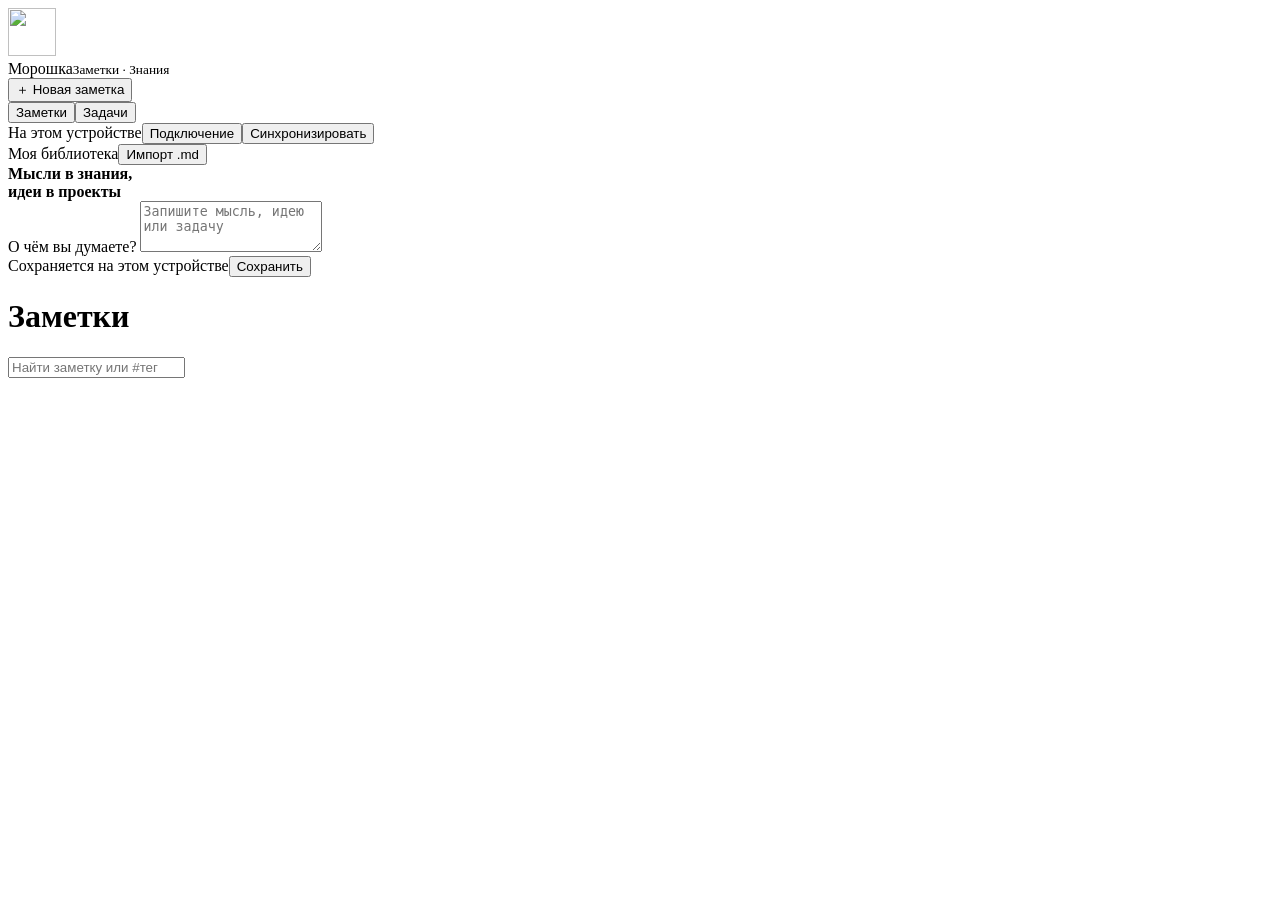
==== web/index.html @ 7c84871a "Apply Moroshka visual system to web and preserve offline capture Bundle approved local assets and ty" ====
<!doctype html>
<html lang="ru"><head><meta charset="utf-8"><meta name="viewport" content="width=device-width,initial-scale=1"><meta name="theme-color" content="#FCF5F2" media="(prefers-color-scheme: light)"><meta name="theme-color" content="#211B29" media="(prefers-color-scheme: dark)"><link rel="icon" href="/icon.png"><link rel="stylesheet" href="/style.css"><title>Moroshka Notes</title><script type="module" src="/app.js"></script></head>
<body>
<div class="shell">
<aside><div class="brand"><img src="/assets/cloudberry.webp" width="48" height="48" alt=""><div>Морошка<small>Заметки · Знания</small></div></div>
<button id="new" class="primary">＋ Новая заметка</button>
<nav aria-label="Библиотека"><button class="nav-notes" data-view="notes" aria-current="page">Заметки</button><button class="nav-tasks" data-view="tasks">Задачи</button></nav>
<div class="connection"><span id="status" role="status">На этом устройстве</span><button id="connect">Подключение</button><button id="sync">Синхронизировать</button></div></aside>
<main><div class="top"><span>Моя библиотека</span><button id="import">Импорт .md</button><input id="file" type="file" accept=".md,text/markdown,text/plain" multiple hidden></div>
<div class="hero"><strong>Мысли в знания,<br>идеи в проекты</strong></div>
<form id="capture" class="composer">
<label for="capture-text">О чём вы думаете?</label>
<textarea id="capture-text" rows="3" placeholder="Запишите мысль, идею или задачу"></textarea>
<div class="capture-actions"><span id="capture-status" role="status">Сохраняется на этом устройстве</span><button class="primary" type="submit">Сохранить</button></div>
</form>
<header><h1 id="heading">Заметки</h1><span id="count"></span></header>
<label class="search"><span class="search-icon" aria-hidden="true"></span><input type="search" id="search" aria-label="Поиск" placeholder="Найти заметку или #тег"></label>
<div id="items"></div></main>
<section id="reader" hidden><div class="readerBar"><button id="close" aria-label="Закрыть редактор">← Библиотека</button><button id="export">Скачать .md</button></div>
<label for="body">Markdown</label><textarea id="body" spellcheck="true" placeholder="# Название заметки"></textarea>
<div class="editorActions"><span id="saved" role="status"></span><button id="summary" class="summary-button">Резюме в OpenRouter</button></div>
<div id="related"></div></section></div>
<dialog id="settings"><h2>Подключить устройство</h2>
<p>На телефоне откройте «Подключить другое устройство» и введите этот код.</p>
<div id="pair-code" class="pair-code" aria-live="polite">Получаем код…</div>
<p id="pair-status" role="status">Код действует две минуты.</p>
<button id="pair-retry" hidden>Получить новый код</button>
<details><summary>Ввести ключ вручную</summary><form method="dialog">
<label for="key">Ключ синхронизации</label><input type="password" id="key" autocomplete="off">
<div class="row"><button value="save" class="primary">Подключить</button></div></form></details>
<form method="dialog"><div class="row"><button value="cancel">Закрыть</button></div></form></dialog>
<dialog id="message"><h2 id="msgTitle"></h2><p id="msgText"></p><form method="dialog"><button>Закрыть</button></form></dialog>
</body></html>
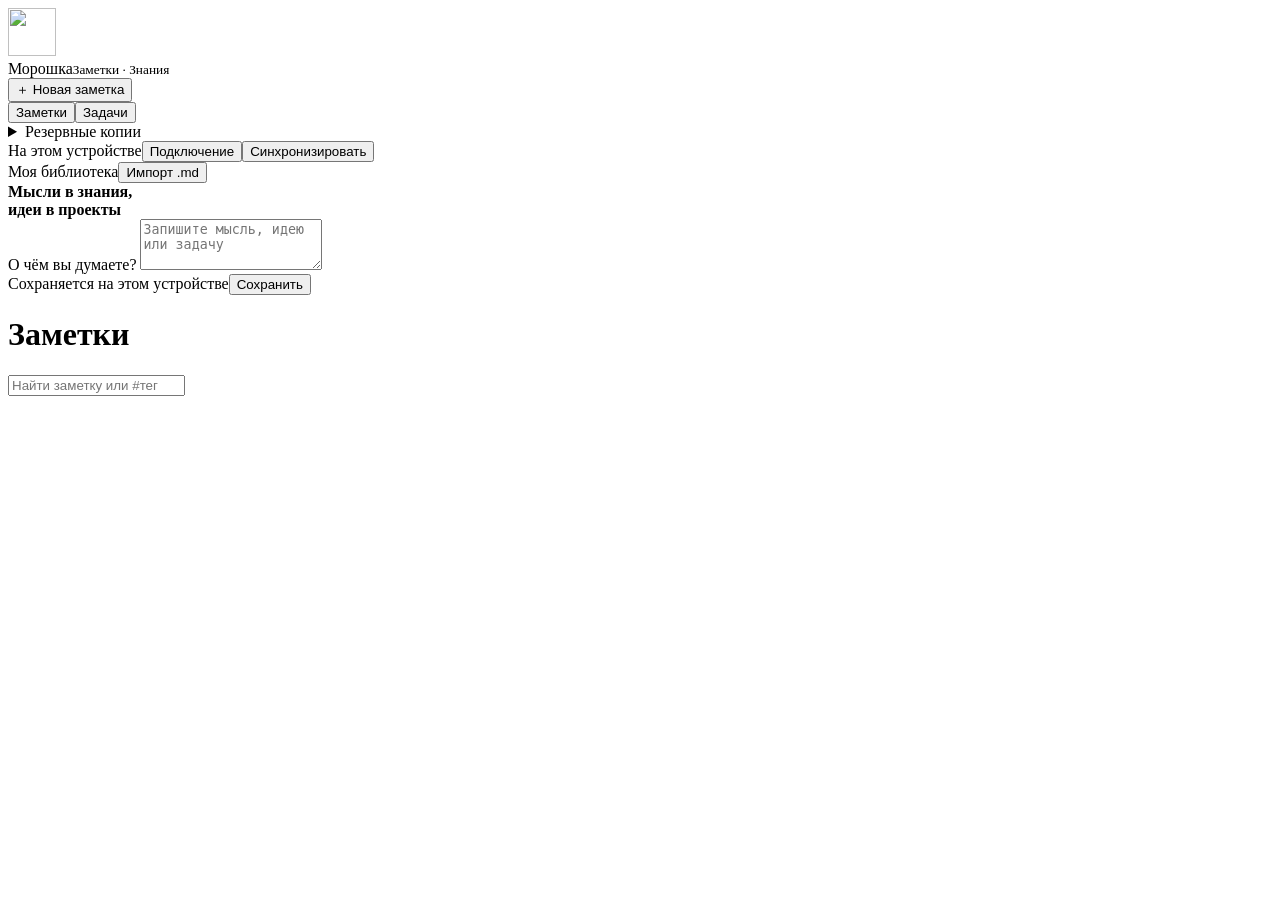
==== commit d7f96f80: "Add interoperable web archive, offline restore, and permanent browser CI checks" ====
--- a/web/index.html
+++ b/web/index.html
@@ -5,6 +5,7 @@
 <aside><div class="brand"><img src="/assets/cloudberry.webp" width="48" height="48" alt=""><div>Морошка<small>Заметки · Знания</small></div></div>
 <button id="new" class="primary">＋ Новая заметка</button>
 <nav aria-label="Библиотека"><button class="nav-notes" data-view="notes" aria-current="page">Заметки</button><button class="nav-tasks" data-view="tasks">Задачи</button></nav>
+<details class="archive-menu"><summary>Резервные копии</summary><p>Все сохранённые заметки в одном JSON. Без ключей подключения; текст не зашифрован.</p><button id="backup-export">Сохранить архив</button><button id="backup-import">Восстановить из архива</button><input id="backup-file" type="file" accept=".json,application/json" hidden></details>
 <div class="connection"><span id="status" role="status">На этом устройстве</span><button id="connect">Подключение</button><button id="sync">Синхронизировать</button></div></aside>
 <main><div class="top"><span>Моя библиотека</span><button id="import">Импорт .md</button><input id="file" type="file" accept=".md,text/markdown,text/plain" multiple hidden></div>
 <div class="hero"><strong>Мысли в знания,<br>идеи в проекты</strong></div>
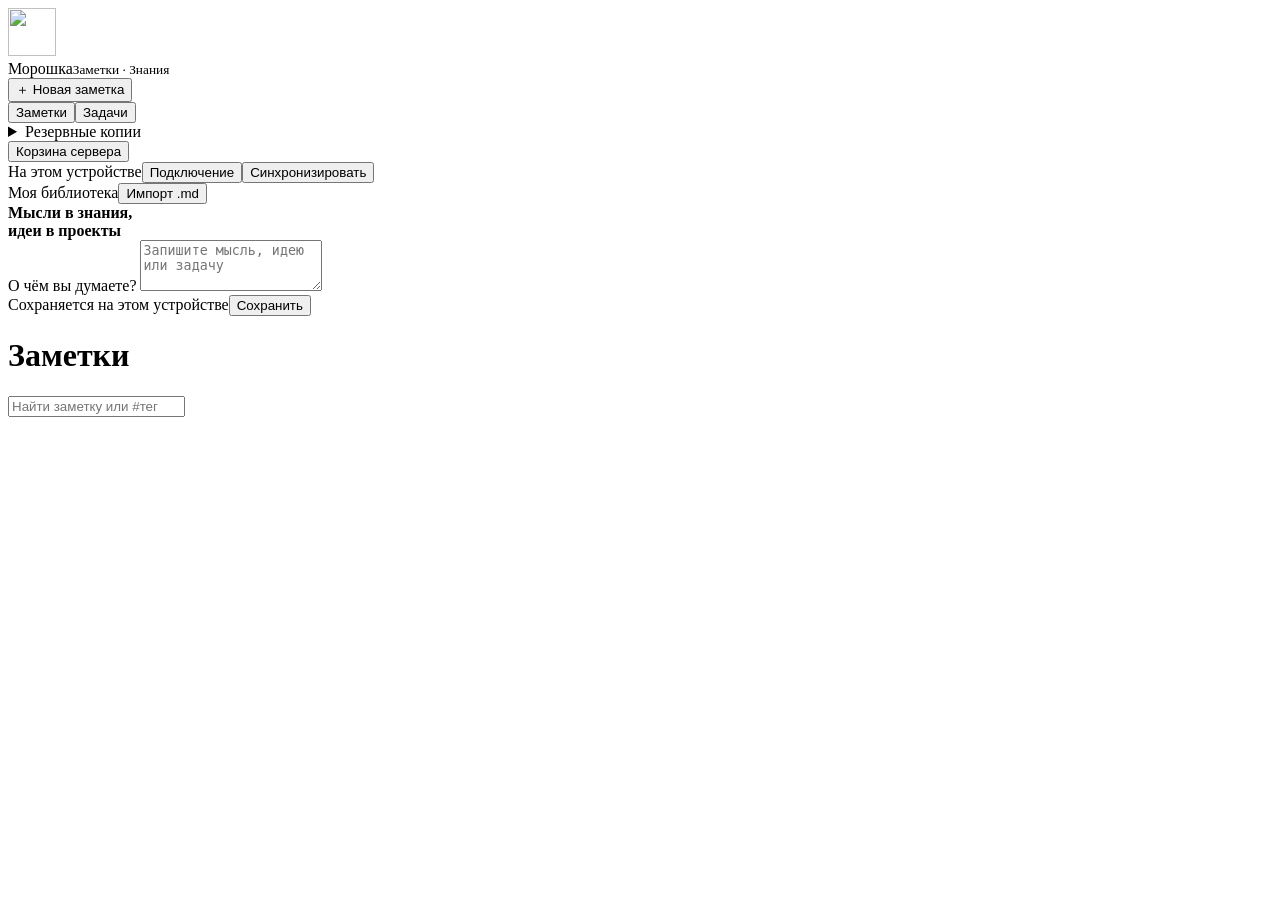
==== commit 3ac4984e: "Expose server history and trash in web UI with safe copy recovery and regression tests" ====
--- a/web/index.html
+++ b/web/index.html
@@ -6,6 +6,7 @@
 <button id="new" class="primary">＋ Новая заметка</button>
 <nav aria-label="Библиотека"><button class="nav-notes" data-view="notes" aria-current="page">Заметки</button><button class="nav-tasks" data-view="tasks">Задачи</button></nav>
 <details class="archive-menu"><summary>Резервные копии</summary><p>Все сохранённые заметки в одном JSON. Без ключей подключения; текст не зашифрован.</p><button id="backup-export">Сохранить архив</button><button id="backup-import">Восстановить из архива</button><input id="backup-file" type="file" accept=".json,application/json" hidden></details>
+<button id="trash" class="trash-action">Корзина сервера</button>
 <div class="connection"><span id="status" role="status">На этом устройстве</span><button id="connect">Подключение</button><button id="sync">Синхронизировать</button></div></aside>
 <main><div class="top"><span>Моя библиотека</span><button id="import">Импорт .md</button><input id="file" type="file" accept=".md,text/markdown,text/plain" multiple hidden></div>
 <div class="hero"><strong>Мысли в знания,<br>идеи в проекты</strong></div>
@@ -19,7 +20,7 @@
 <div id="items"></div></main>
 <section id="reader" hidden><div class="readerBar"><button id="close" aria-label="Закрыть редактор">← Библиотека</button><button id="export">Скачать .md</button></div>
 <label for="body">Markdown</label><textarea id="body" spellcheck="true" placeholder="# Название заметки"></textarea>
-<div class="editorActions"><span id="saved" role="status"></span><button id="summary" class="summary-button">Резюме в OpenRouter</button></div>
+<div class="editorActions"><span id="saved" role="status"></span><button id="history">История сервера</button><button id="delete-note">В корзину сервера</button><button id="summary" class="summary-button">Резюме в OpenRouter</button></div>
 <div id="related"></div></section></div>
 <dialog id="settings"><h2>Подключить устройство</h2>
 <p>На телефоне откройте «Подключить другое устройство» и введите этот код.</p>
@@ -30,5 +31,12 @@
 <label for="key">Ключ синхронизации</label><input type="password" id="key" autocomplete="off">
 <div class="row"><button value="save" class="primary">Подключить</button></div></form></details>
 <form method="dialog"><div class="row"><button value="cancel">Закрыть</button></div></form></dialog>
+<dialog id="server-archive" aria-labelledby="archive-title"><h2 id="archive-title">История сервера</h2>
+<p id="archive-hint"></p><p id="archive-status" role="status"></p>
+<div id="archive-items"></div>
+<pre id="archive-preview" tabindex="0" aria-label="Текст сохранённой редакции" hidden></pre>
+<div class="row"><button id="archive-history" hidden>История этой заметки</button><button id="archive-copy" class="primary" disabled>Сохранить копию</button></div>
+<form method="dialog"><div class="row"><button>Закрыть</button></div></form>
+</dialog>
 <dialog id="message"><h2 id="msgTitle"></h2><p id="msgText"></p><form method="dialog"><button>Закрыть</button></form></dialog>
 </body></html>
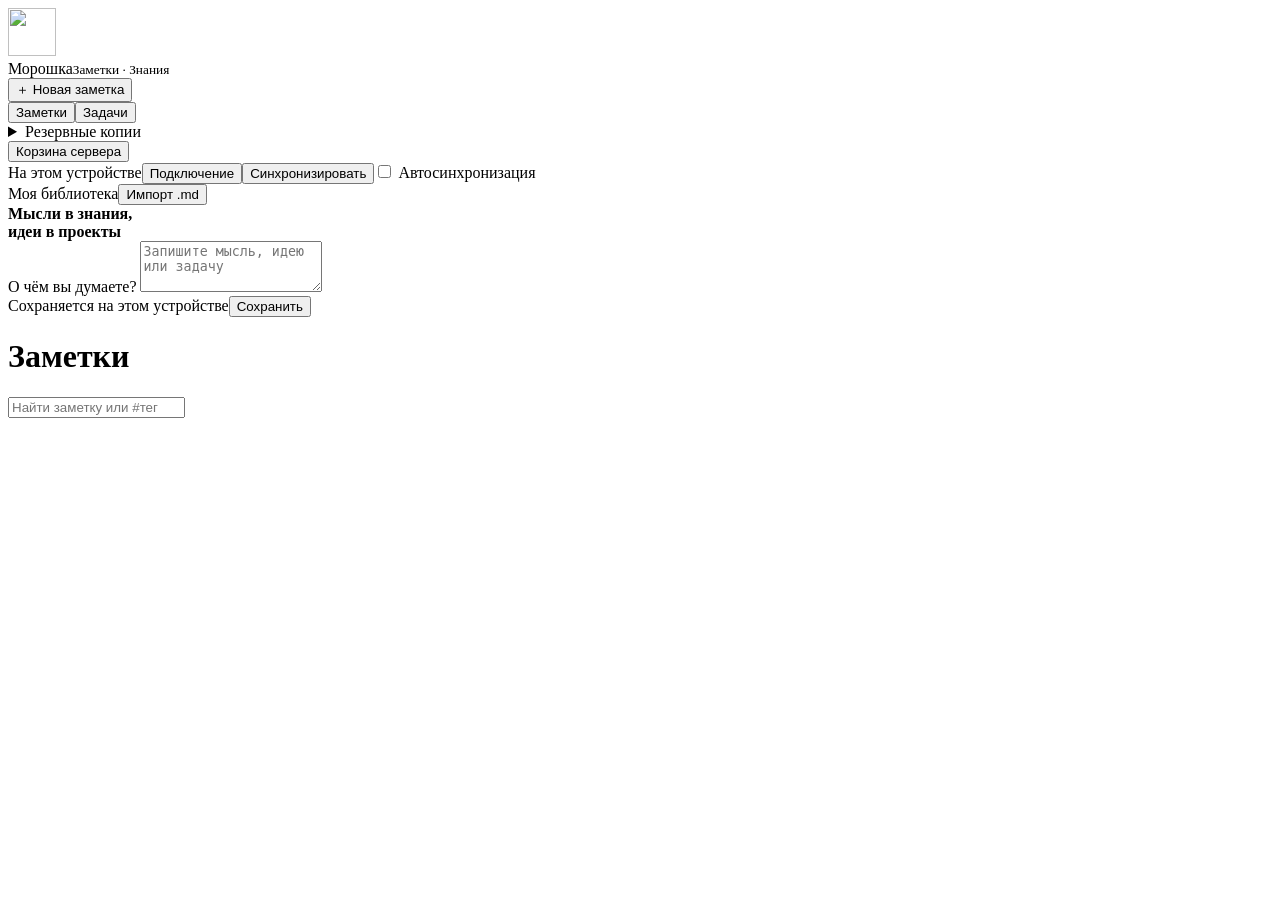
==== commit 639d56ae: "Implement opt-in nonblocking browser auto-sync and in-flight edit regression checks" ====
--- a/web/index.html
+++ b/web/index.html
@@ -7,7 +7,7 @@
 <nav aria-label="Библиотека"><button class="nav-notes" data-view="notes" aria-current="page">Заметки</button><button class="nav-tasks" data-view="tasks">Задачи</button></nav>
 <details class="archive-menu"><summary>Резервные копии</summary><p>Все сохранённые заметки в одном JSON. Без ключей подключения; текст не зашифрован.</p><button id="backup-export">Сохранить архив</button><button id="backup-import">Восстановить из архива</button><input id="backup-file" type="file" accept=".json,application/json" hidden></details>
 <button id="trash" class="trash-action">Корзина сервера</button>
-<div class="connection"><span id="status" role="status">На этом устройстве</span><button id="connect">Подключение</button><button id="sync">Синхронизировать</button></div></aside>
+<div class="connection"><span id="status" role="status">На этом устройстве</span><button id="connect">Подключение</button><button id="sync">Синхронизировать</button><label class="auto-sync-control"><input type="checkbox" id="auto-sync"> Автосинхронизация</label></div></aside>
 <main><div class="top"><span>Моя библиотека</span><button id="import">Импорт .md</button><input id="file" type="file" accept=".md,text/markdown,text/plain" multiple hidden></div>
 <div class="hero"><strong>Мысли в знания,<br>идеи в проекты</strong></div>
 <form id="capture" class="composer">
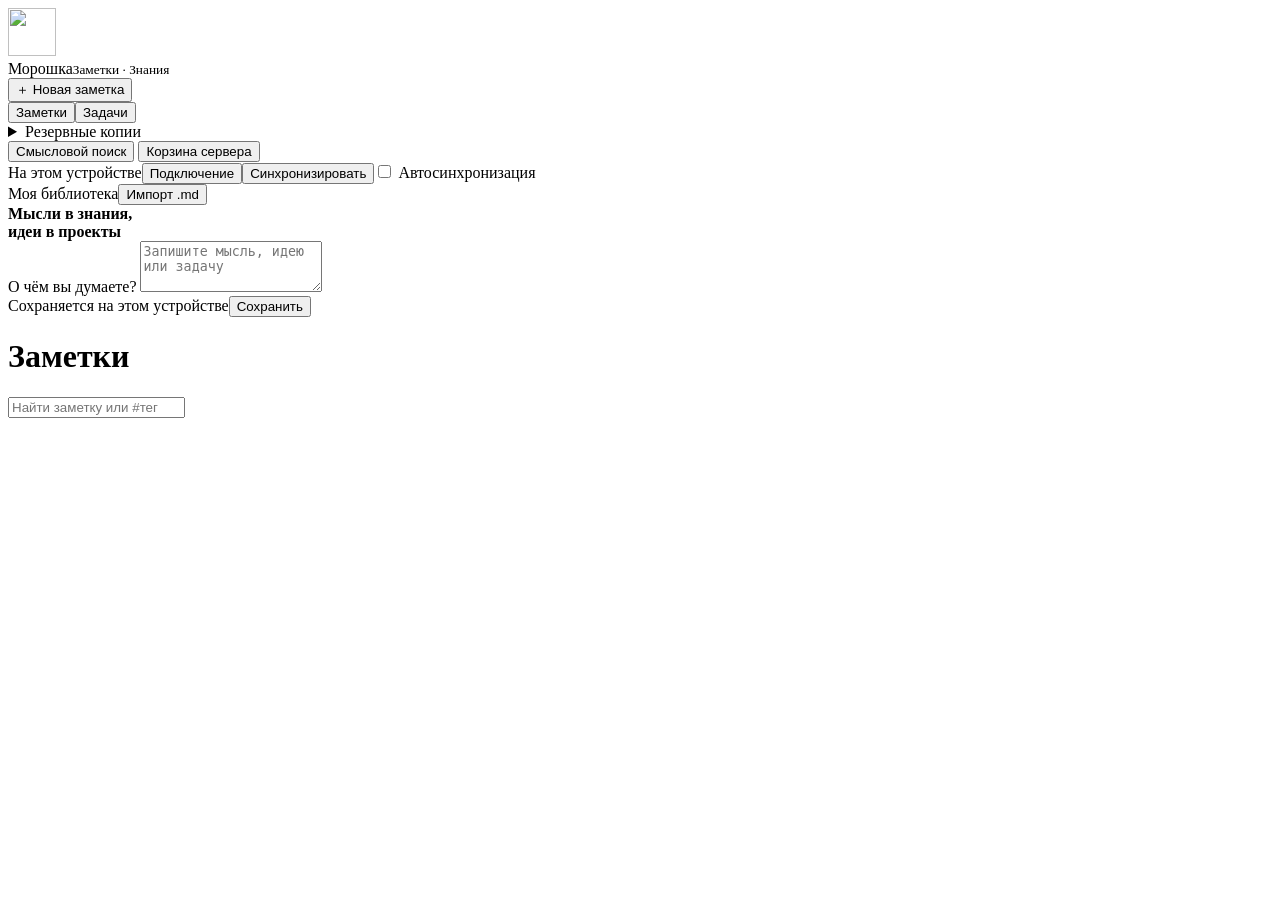
==== commit 614a4581: "Add web review UI for AI proposals, semantic indexing, search and explicit links" ====
--- a/web/index.html
+++ b/web/index.html
@@ -6,6 +6,7 @@
 <button id="new" class="primary">＋ Новая заметка</button>
 <nav aria-label="Библиотека"><button class="nav-notes" data-view="notes" aria-current="page">Заметки</button><button class="nav-tasks" data-view="tasks">Задачи</button></nav>
 <details class="archive-menu"><summary>Резервные копии</summary><p>Все сохранённые заметки в одном JSON. Без ключей подключения; текст не зашифрован.</p><button id="backup-export">Сохранить архив</button><button id="backup-import">Восстановить из архива</button><input id="backup-file" type="file" accept=".json,application/json" hidden></details>
+<button id="ai-search" class="trash-action">Смысловой поиск</button>
 <button id="trash" class="trash-action">Корзина сервера</button>
 <div class="connection"><span id="status" role="status">На этом устройстве</span><button id="connect">Подключение</button><button id="sync">Синхронизировать</button><label class="auto-sync-control"><input type="checkbox" id="auto-sync"> Автосинхронизация</label></div></aside>
 <main><div class="top"><span>Моя библиотека</span><button id="import">Импорт .md</button><input id="file" type="file" accept=".md,text/markdown,text/plain" multiple hidden></div>
@@ -20,7 +21,7 @@
 <div id="items"></div></main>
 <section id="reader" hidden><div class="readerBar"><button id="close" aria-label="Закрыть редактор">← Библиотека</button><button id="export">Скачать .md</button></div>
 <label for="body">Markdown</label><textarea id="body" spellcheck="true" placeholder="# Название заметки"></textarea>
-<div class="editorActions"><span id="saved" role="status"></span><button id="history">История сервера</button><button id="delete-note">В корзину сервера</button><button id="summary" class="summary-button">Резюме в OpenRouter</button></div>
+<div class="editorActions"><span id="saved" role="status"></span><button id="history">История сервера</button><button id="delete-note">В корзину сервера</button><button id="ai-analyze" class="summary-button">Предложения ИИ</button><button id="ai-links">Смысловые связи</button><button id="summary" class="summary-button">Резюме в OpenRouter</button></div>
 <div id="related"></div></section></div>
 <dialog id="settings"><h2>Подключить устройство</h2>
 <p>На телефоне откройте «Подключить другое устройство» и введите этот код.</p>
@@ -38,5 +39,8 @@
 <div class="row"><button id="archive-history" hidden>История этой заметки</button><button id="archive-copy" class="primary" disabled>Сохранить копию</button></div>
 <form method="dialog"><div class="row"><button>Закрыть</button></div></form>
 </dialog>
+<dialog id="knowledge-dialog" aria-labelledby="knowledge-title"><h2 id="knowledge-title"></h2>
+<p id="knowledge-status" role="status"></p><div id="knowledge-body"></div>
+<form method="dialog"><div class="row"><button>Закрыть</button></div></form></dialog>
 <dialog id="message"><h2 id="msgTitle"></h2><p id="msgText"></p><form method="dialog"><button>Закрыть</button></form></dialog>
 </body></html>
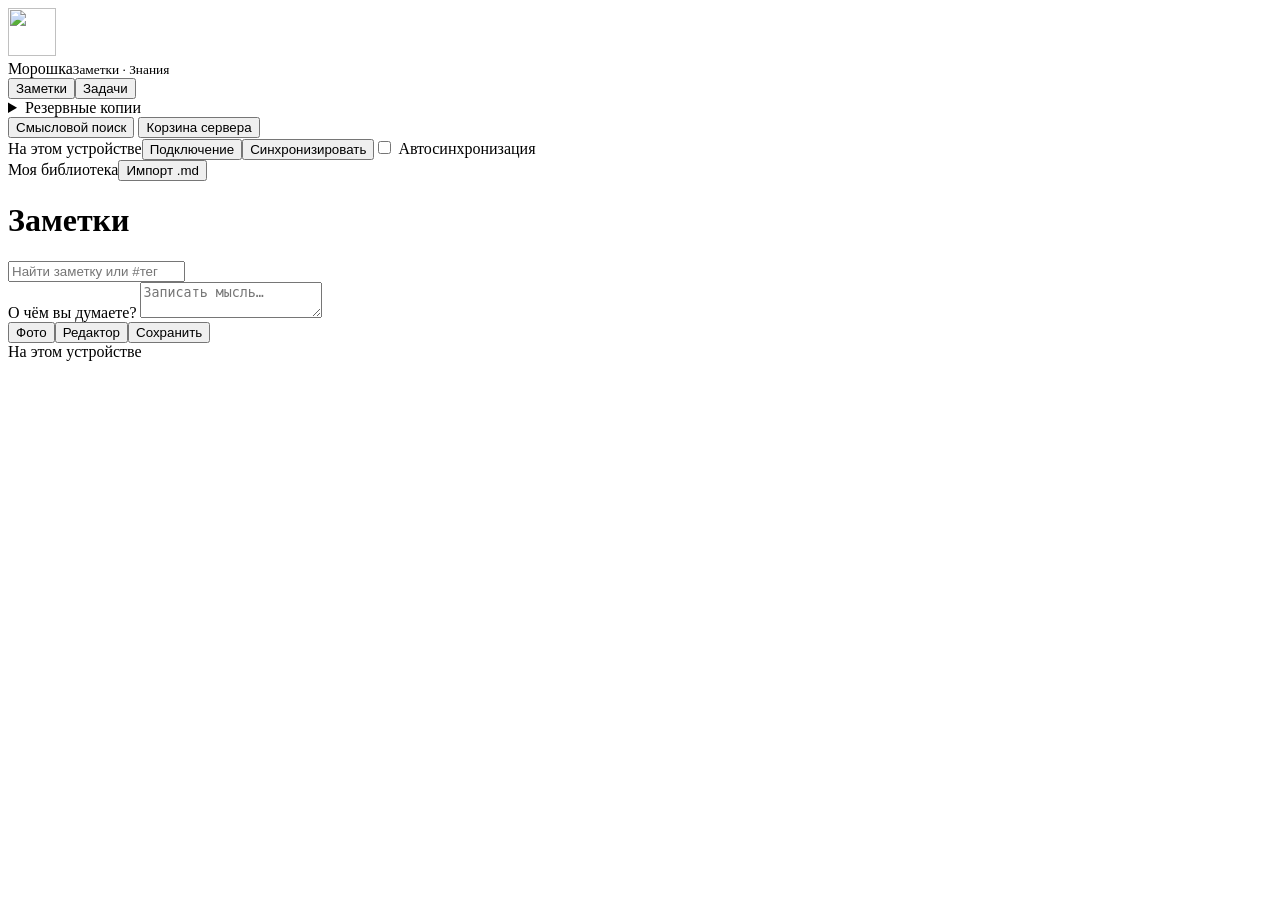
==== commit 51246f93: "Make web capture fixed at bottom, content-first feed and photo/OCR editing" ====
--- a/web/index.html
+++ b/web/index.html
@@ -3,26 +3,33 @@
 <body>
 <div class="shell">
 <aside><div class="brand"><img src="/assets/cloudberry.webp" width="48" height="48" alt=""><div>Морошка<small>Заметки · Знания</small></div></div>
-<button id="new" class="primary">＋ Новая заметка</button>
 <nav aria-label="Библиотека"><button class="nav-notes" data-view="notes" aria-current="page">Заметки</button><button class="nav-tasks" data-view="tasks">Задачи</button></nav>
 <details class="archive-menu"><summary>Резервные копии</summary><p>Все сохранённые заметки в одном JSON. Без ключей подключения; текст не зашифрован.</p><button id="backup-export">Сохранить архив</button><button id="backup-import">Восстановить из архива</button><input id="backup-file" type="file" accept=".json,application/json" hidden></details>
 <button id="ai-search" class="trash-action">Смысловой поиск</button>
 <button id="trash" class="trash-action">Корзина сервера</button>
 <div class="connection"><span id="status" role="status">На этом устройстве</span><button id="connect">Подключение</button><button id="sync">Синхронизировать</button><label class="auto-sync-control"><input type="checkbox" id="auto-sync"> Автосинхронизация</label></div></aside>
-<main><div class="top"><span>Моя библиотека</span><button id="import">Импорт .md</button><input id="file" type="file" accept=".md,text/markdown,text/plain" multiple hidden></div>
-<div class="hero"><strong>Мысли в знания,<br>идеи в проекты</strong></div>
+<main><div id="feed"><div class="top"><span>Моя библиотека</span><button id="import">Импорт .md</button><input id="file" type="file" accept=".md,text/markdown,text/plain" multiple hidden></div>
+
+<header><h1 id="heading">Заметки</h1><span id="count"></span></header>
+<label class="search"><span class="search-icon" aria-hidden="true"></span><input type="search" id="search" aria-label="Поиск" placeholder="Найти заметку или #тег"></label>
+<div id="items"></div></div>
 <form id="capture" class="composer">
 <label for="capture-text">О чём вы думаете?</label>
-<textarea id="capture-text" rows="3" placeholder="Запишите мысль, идею или задачу"></textarea>
-<div class="capture-actions"><span id="capture-status" role="status">Сохраняется на этом устройстве</span><button class="primary" type="submit">Сохранить</button></div>
-</form>
-<header><h1 id="heading">Заметки</h1><span id="count"></span></header>
-<label class="search"><span class="search-icon" aria-hidden="true"></span><input type="search" id="search" aria-label="Поиск" placeholder="Найти заметку или #тег"></label>
-<div id="items"></div></main>
+<textarea id="capture-text" rows="2" placeholder="Записать мысль…"></textarea>
+<div class="capture-actions"><button id="capture-photo" type="button">Фото</button><button id="new" type="button" aria-label="Создать заметку">Редактор</button><button class="primary" type="submit">Сохранить</button></div>
+<span id="capture-status" role="status">На этом устройстве</span>
+</form></main>
 <section id="reader" hidden><div class="readerBar"><button id="close" aria-label="Закрыть редактор">← Библиотека</button><button id="export">Скачать .md</button></div>
 <label for="body">Markdown</label><textarea id="body" spellcheck="true" placeholder="# Название заметки"></textarea>
-<div class="editorActions"><span id="saved" role="status"></span><button id="history">История сервера</button><button id="delete-note">В корзину сервера</button><button id="ai-analyze" class="summary-button">Предложения ИИ</button><button id="ai-links">Смысловые связи</button><button id="summary" class="summary-button">Резюме в OpenRouter</button></div>
+<div id="note-photos" hidden></div><div class="editorActions"><span id="saved" role="status"></span><button id="add-photo">Добавить фото</button></div><details id="editor-tools" open><summary>Действия заметки</summary><div class="editorActions"><button id="history">История сервера</button><button id="delete-note">В корзину сервера</button><button id="ai-analyze" class="summary-button">Предложения ИИ</button><button id="ai-links">Смысловые связи</button><button id="summary" class="summary-button">Резюме в OpenRouter</button></div></details>
 <div id="related"></div></section></div>
+<input id="photo-file" type="file" accept="image/*" hidden>
+<input id="camera-file" type="file" accept="image/*" capture="environment" hidden>
+<dialog id="photo-source"><h2>Добавить фотографию</h2><div class="photo-actions"><button id="take-photo">Сделать фото</button><button id="pick-photo">Выбрать изображение</button></div><form method="dialog"><button>Отмена</button></form></dialog>
+<dialog id="photo-view"><h2>Фотография</h2><img id="photo-image" alt="Фотография заметки"><p id="photo-status" role="status"></p>
+<div class="photo-actions"><button id="ocr-start">Распознать текст</button><button id="photo-remove">Убрать из заметки</button></div>
+<div id="ocr-result" hidden><label for="ocr-text">Распознанный текст</label><textarea id="ocr-text" rows="6"></textarea><button class="primary" id="ocr-accept">Добавить в заметку</button></div>
+<form method="dialog"><button>Закрыть</button></form></dialog>
 <dialog id="settings"><h2>Подключить устройство</h2>
 <p>На телефоне откройте «Подключить другое устройство» и введите этот код.</p>
 <div id="pair-code" class="pair-code" aria-live="polite">Получаем код…</div>
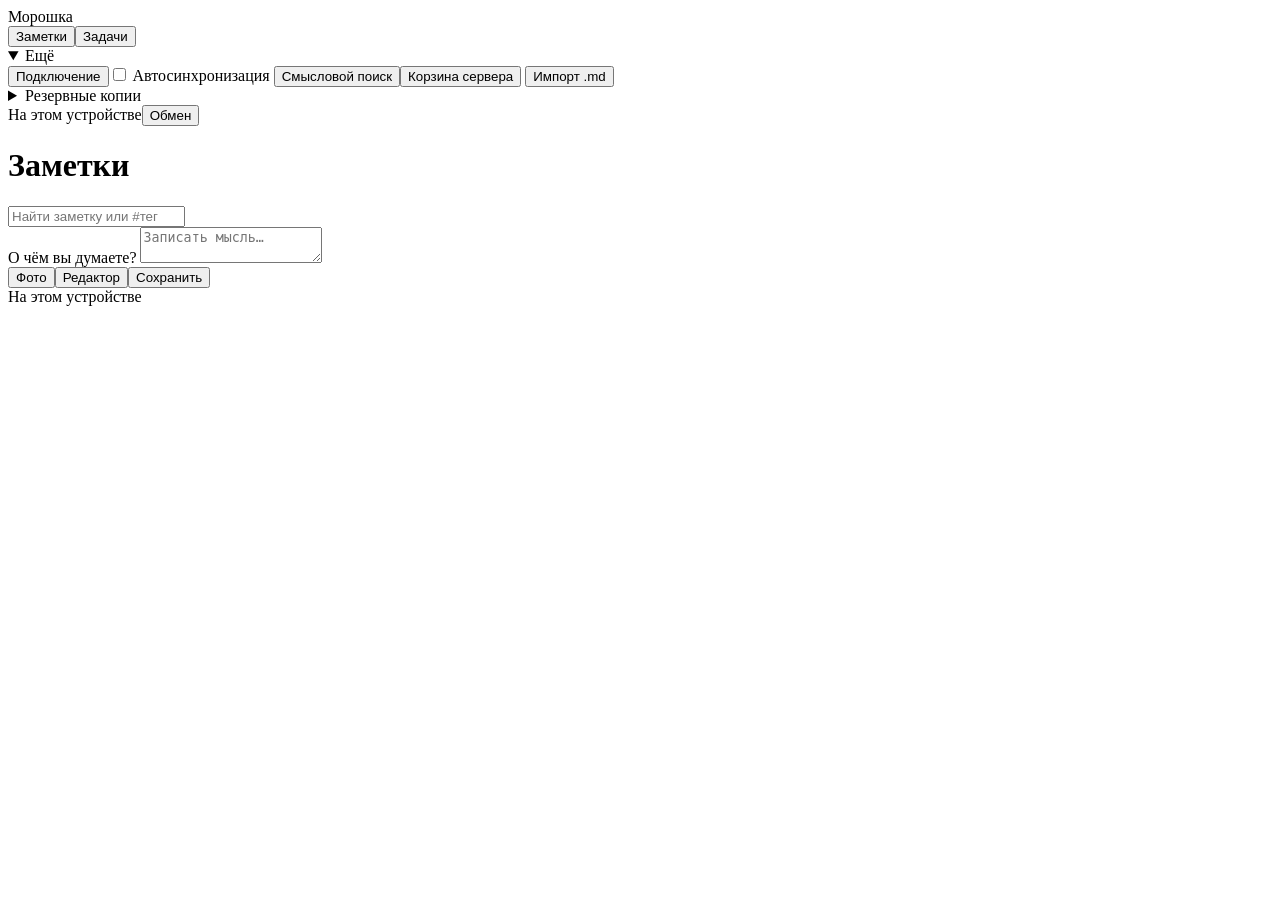
==== commit 06c10056: "Polish capture workspace, direct photo OCR and portable single-note export Compact mobile controls, " ====
--- a/web/index.html
+++ b/web/index.html
@@ -2,13 +2,16 @@
 <html lang="ru"><head><meta charset="utf-8"><meta name="viewport" content="width=device-width,initial-scale=1"><meta name="theme-color" content="#FCF5F2" media="(prefers-color-scheme: light)"><meta name="theme-color" content="#211B29" media="(prefers-color-scheme: dark)"><link rel="icon" href="/icon.png"><link rel="stylesheet" href="/style.css"><title>Moroshka Notes</title><script type="module" src="/app.js"></script></head>
 <body>
 <div class="shell">
-<aside><div class="brand"><img src="/assets/cloudberry.webp" width="48" height="48" alt=""><div>Морошка<small>Заметки · Знания</small></div></div>
+<aside><div class="brand"><div>Морошка</div></div>
 <nav aria-label="Библиотека"><button class="nav-notes" data-view="notes" aria-current="page">Заметки</button><button class="nav-tasks" data-view="tasks">Задачи</button></nav>
-<details class="archive-menu"><summary>Резервные копии</summary><p>Все сохранённые заметки в одном JSON. Без ключей подключения; текст не зашифрован.</p><button id="backup-export">Сохранить архив</button><button id="backup-import">Восстановить из архива</button><input id="backup-file" type="file" accept=".json,application/json" hidden></details>
-<button id="ai-search" class="trash-action">Смысловой поиск</button>
-<button id="trash" class="trash-action">Корзина сервера</button>
-<div class="connection"><span id="status" role="status">На этом устройстве</span><button id="connect">Подключение</button><button id="sync">Синхронизировать</button><label class="auto-sync-control"><input type="checkbox" id="auto-sync"> Автосинхронизация</label></div></aside>
-<main><div id="feed"><div class="top"><span>Моя библиотека</span><button id="import">Импорт .md</button><input id="file" type="file" accept=".md,text/markdown,text/plain" multiple hidden></div>
+<details id="library-tools" open><summary>Ещё</summary><div class="library-tool-body">
+<button id="connect">Подключение</button><label class="auto-sync-control"><input type="checkbox" id="auto-sync"> Автосинхронизация</label>
+<button id="ai-search">Смысловой поиск</button><button id="trash">Корзина сервера</button>
+<button id="import">Импорт .md</button><input id="file" type="file" accept=".md,text/markdown,text/plain" multiple hidden>
+<details class="archive-menu"><summary>Резервные копии</summary><p>Все сохранённые заметки и фотографии в одном JSON. Без ключей подключения; файл не зашифрован.</p><button id="backup-export">Сохранить архив</button><button id="backup-import">Восстановить из архива</button><input id="backup-file" type="file" accept=".json,application/json" hidden></details>
+</div></details>
+<div class="connection"><span id="status" role="status">На этом устройстве</span><button id="sync" aria-label="Синхронизировать">Обмен</button></div></aside>
+<main><div id="feed">
 
 <header><h1 id="heading">Заметки</h1><span id="count"></span></header>
 <label class="search"><span class="search-icon" aria-hidden="true"></span><input type="search" id="search" aria-label="Поиск" placeholder="Найти заметку или #тег"></label>
@@ -19,9 +22,9 @@
 <div class="capture-actions"><button id="capture-photo" type="button">Фото</button><button id="new" type="button" aria-label="Создать заметку">Редактор</button><button class="primary" type="submit">Сохранить</button></div>
 <span id="capture-status" role="status">На этом устройстве</span>
 </form></main>
-<section id="reader" hidden><div class="readerBar"><button id="close" aria-label="Закрыть редактор">← Библиотека</button><button id="export">Скачать .md</button></div>
+<section id="reader" hidden><div class="readerBar"><button id="close" aria-label="Закрыть редактор">← Библиотека</button><button id="export">Экспорт</button></div>
 <label for="body">Markdown</label><textarea id="body" spellcheck="true" placeholder="# Название заметки"></textarea>
-<div id="note-photos" hidden></div><div class="editorActions"><span id="saved" role="status"></span><button id="add-photo">Добавить фото</button></div><details id="editor-tools" open><summary>Действия заметки</summary><div class="editorActions"><button id="history">История сервера</button><button id="delete-note">В корзину сервера</button><button id="ai-analyze" class="summary-button">Предложения ИИ</button><button id="ai-links">Смысловые связи</button><button id="summary" class="summary-button">Резюме в OpenRouter</button></div></details>
+<div id="note-photos" hidden></div><div class="editorActions"><span id="saved" role="status"></span><button id="add-photo">Добавить фото</button><button id="recognize-photo" hidden>Распознать текст</button></div><details id="editor-tools" open><summary>Действия заметки</summary><div class="editorActions"><button id="history">История сервера</button><button id="delete-note">В корзину сервера</button><button id="ai-analyze" class="summary-button">Предложения ИИ</button><button id="ai-links">Смысловые связи</button><button id="summary" class="summary-button">Резюме в OpenRouter</button></div></details>
 <div id="related"></div></section></div>
 <input id="photo-file" type="file" accept="image/*" hidden>
 <input id="camera-file" type="file" accept="image/*" capture="environment" hidden>
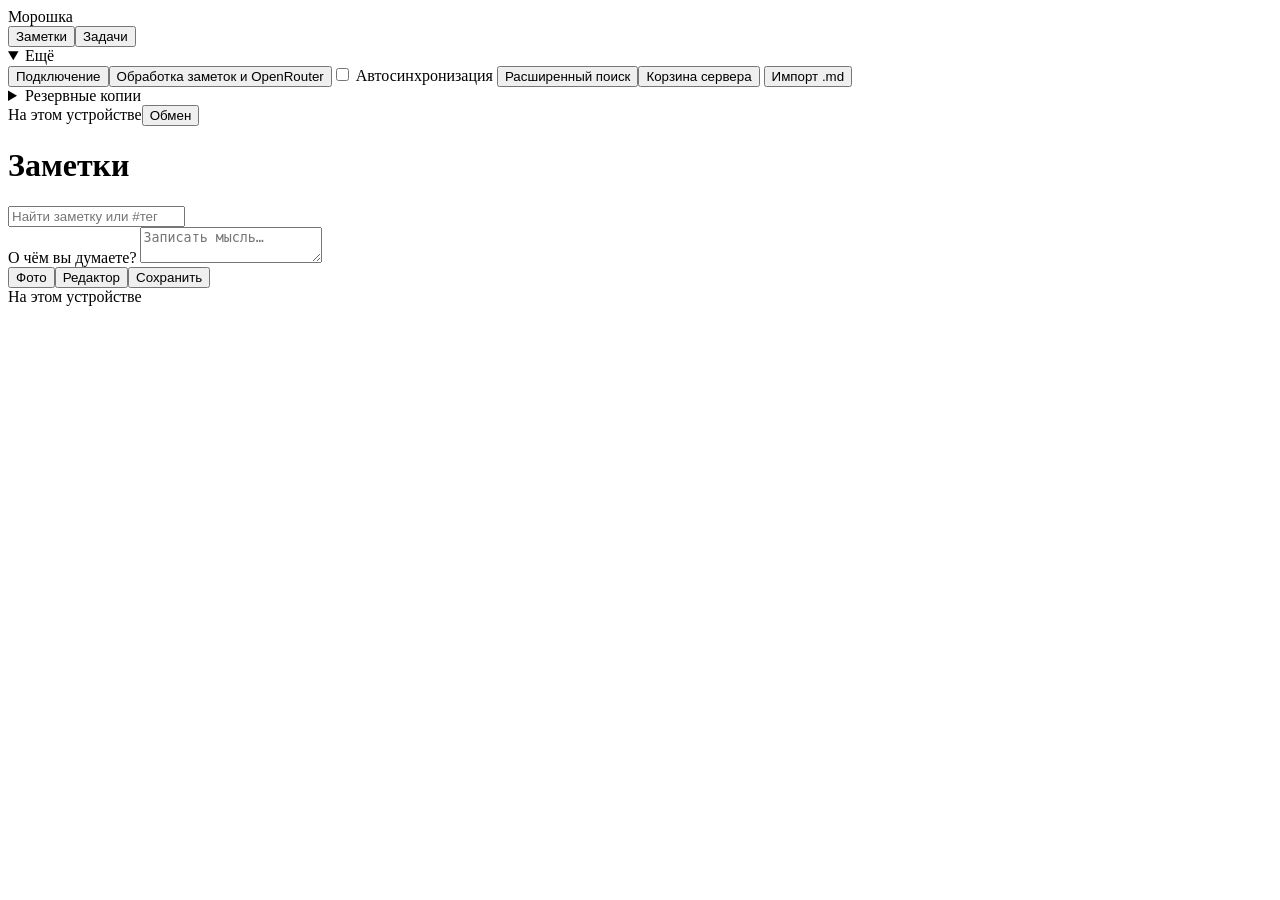
==== commit a620d46e: "Add web processing controls and self-hosted pinned offline OCR assets" ====
--- a/web/index.html
+++ b/web/index.html
@@ -5,8 +5,8 @@
 <aside><div class="brand"><div>Морошка</div></div>
 <nav aria-label="Библиотека"><button class="nav-notes" data-view="notes" aria-current="page">Заметки</button><button class="nav-tasks" data-view="tasks">Задачи</button></nav>
 <details id="library-tools" open><summary>Ещё</summary><div class="library-tool-body">
-<button id="connect">Подключение</button><label class="auto-sync-control"><input type="checkbox" id="auto-sync"> Автосинхронизация</label>
-<button id="ai-search">Смысловой поиск</button><button id="trash">Корзина сервера</button>
+<button id="connect">Подключение</button><button id="processing-settings">Обработка заметок и OpenRouter</button><label class="auto-sync-control"><input type="checkbox" id="auto-sync"> Автосинхронизация</label>
+<button id="ai-search">Расширенный поиск</button><button id="trash">Корзина сервера</button>
 <button id="import">Импорт .md</button><input id="file" type="file" accept=".md,text/markdown,text/plain" multiple hidden>
 <details class="archive-menu"><summary>Резервные копии</summary><p>Все сохранённые заметки и фотографии в одном JSON. Без ключей подключения; файл не зашифрован.</p><button id="backup-export">Сохранить архив</button><button id="backup-import">Восстановить из архива</button><input id="backup-file" type="file" accept=".json,application/json" hidden></details>
 </div></details>
@@ -24,7 +24,7 @@
 </form></main>
 <section id="reader" hidden><div class="readerBar"><button id="close" aria-label="Закрыть редактор">← Библиотека</button><button id="export">Экспорт</button></div>
 <label for="body">Markdown</label><textarea id="body" spellcheck="true" placeholder="# Название заметки"></textarea>
-<div id="note-photos" hidden></div><div class="editorActions"><span id="saved" role="status"></span><button id="add-photo">Добавить фото</button><button id="recognize-photo" hidden>Распознать текст</button></div><details id="editor-tools" open><summary>Действия заметки</summary><div class="editorActions"><button id="history">История сервера</button><button id="delete-note">В корзину сервера</button><button id="ai-analyze" class="summary-button">Предложения ИИ</button><button id="ai-links">Смысловые связи</button><button id="summary" class="summary-button">Резюме в OpenRouter</button></div></details>
+<div id="note-photos" hidden></div><div class="editorActions"><span id="saved" role="status"></span><button id="add-photo">Добавить фото</button><button id="recognize-photo" hidden>Распознать текст</button></div><details id="editor-tools" open><summary>Действия заметки</summary><div class="editorActions"><button id="history">История сервера</button><button id="delete-note">В корзину сервера</button><button id="ai-analyze" class="summary-button">Предложения ИИ</button><button id="ai-links">Предложения связей</button><button id="summary" class="summary-button">Краткое содержание</button></div></details>
 <div id="related"></div></section></div>
 <input id="photo-file" type="file" accept="image/*" hidden>
 <input id="camera-file" type="file" accept="image/*" capture="environment" hidden>
